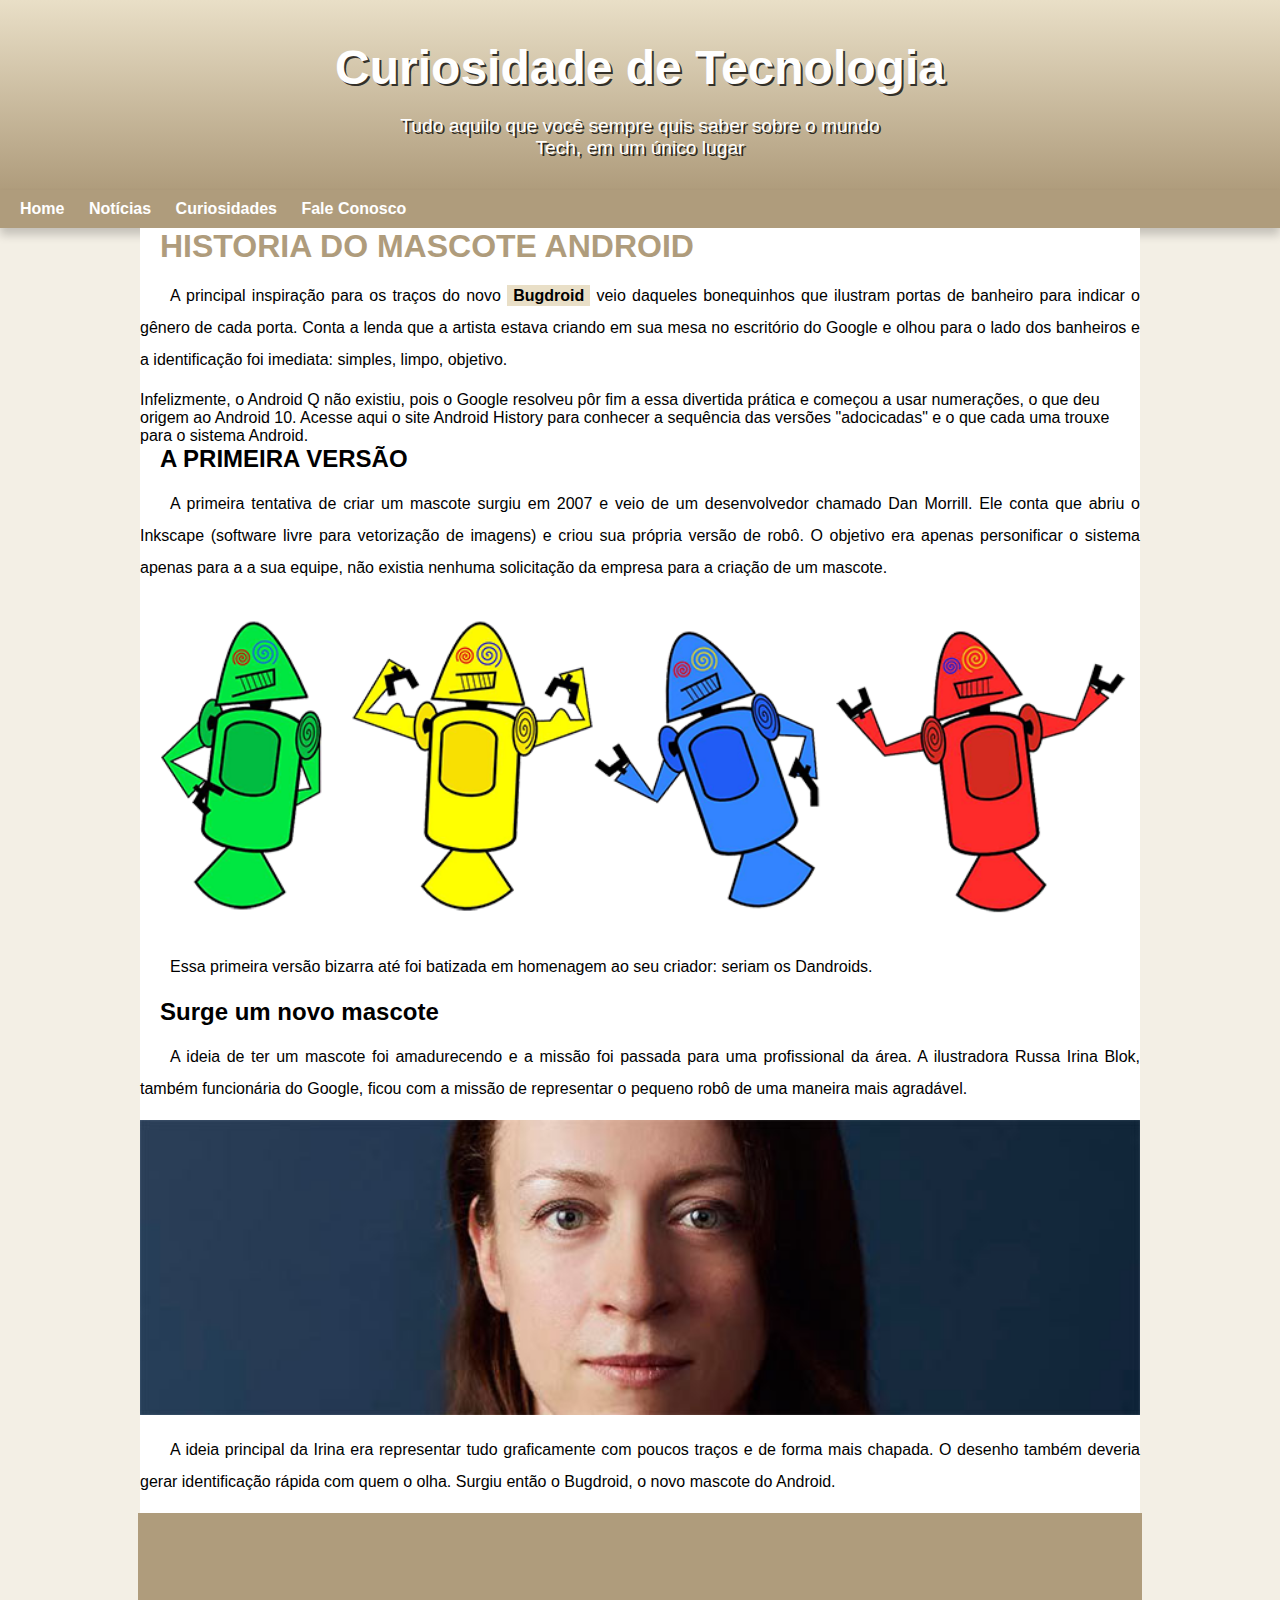
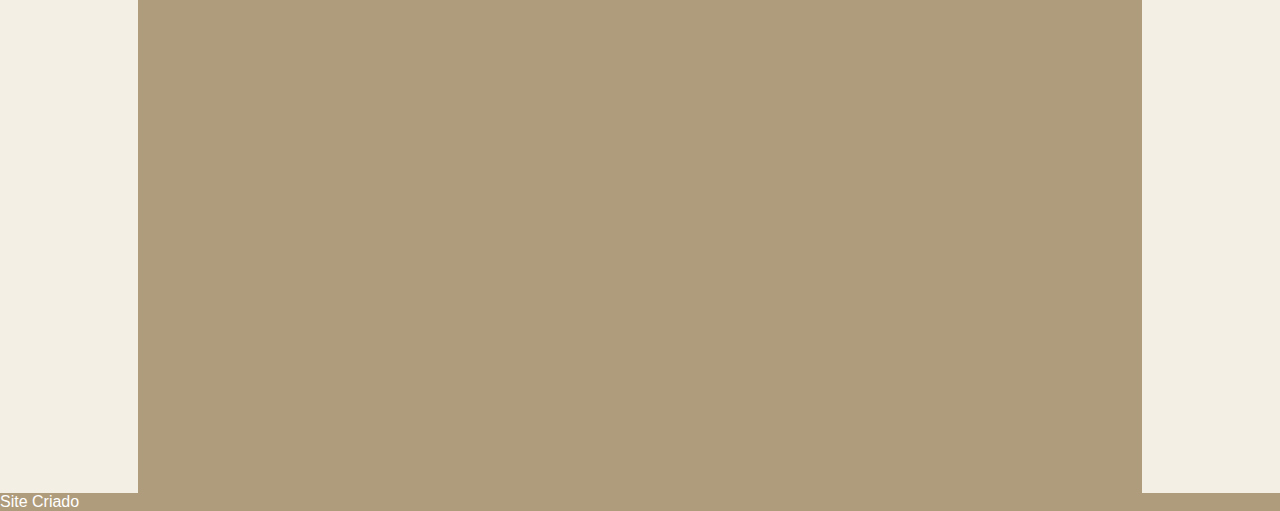
==== index.html @ bc6fec33 "novo site" ====
<!DOCTYPE html>
<html lang="pt-br">
<head>
    <meta charset="UTF-8">
    <meta name="viewport" content="width=device-width, initial-scale=1.0">
    <title>desafio</title>
    <link rel="shortcut icon" href="../imagens/favicon.ico" type="image/x-icon">
    <link rel="stylesheet" href="estilo/style.css">
    
</head>
<body>
    <header>
        
        <h1>Curiosidade de Tecnologia</h1>
        <p>Tudo aquilo que você sempre quis saber sobre o mundo Tech, em um único lugar</p>
    </header>
  
    
    <nav>
        <a href="#">Home</a>
        <a href="#">Notícias</a>
        <a href="#">Curiosidades</a>
        <a href="#">Fale Conosco</a>
        
    </nav>
    <main>
        <article>
            <h1>HISTORIA DO MASCOTE ANDROID</h1>


            <p>A principal inspiração para os traços do novo <strong>Bugdroid</strong> veio daqueles bonequinhos que ilustram portas de banheiro para indicar o gênero de cada porta. Conta a lenda que a artista estava criando em sua mesa no escritório do Google e olhou para o lado dos banheiros e a identificação foi imediata: simples, limpo, objetivo.</p>

            
            
             <aside>
                
                 
                             Infelizmente, o Android Q não existiu, pois o Google resolveu pôr fim a essa divertida prática e começou a usar numerações, o que deu origem ao Android 10.
                 
                             Acesse aqui o site Android History para conhecer a sequência das versões "adocicadas" e o que cada uma trouxe para o sistema Android.
             </aside>
            

            <h2>A PRIMEIRA VERSÃO</h2>

            <p>A primeira tentativa de criar um mascote surgiu em 2007 e veio de um desenvolvedor chamado Dan Morrill. Ele conta que abriu o Inkscape (software livre para vetorização de imagens) e criou sua própria versão de robô. O objetivo era apenas personificar o sistema apenas para a a sua equipe, não existia nenhuma solicitação da empresa para a criação de um mascote.</p>

            <picture>
              <source media="(max-width: 500px )" srcset="estilo/dan-droids-pq.png">
              <img src="estilo/dan-droids.png" alt="">

            </picture>

            <p>Essa primeira versão bizarra até foi batizada em homenagem ao seu criador: seriam os Dandroids.</p>

            <h2>Surge um novo mascote</h2>
<p>
    
                A ideia de ter um mascote foi amadurecendo e a missão foi passada para uma profissional da área. A ilustradora Russa Irina Blok, também funcionária do Google, ficou com a missão de representar o pequeno robô de uma maneira mais agradável.
</p>

            <img src="../imagens/irina-blok.jpg" alt="">

            <p>A ideia principal da Irina era representar tudo graficamente com poucos traços e de forma mais chapada. O desenho também deveria gerar identificação rápida com quem o olha. Surgiu então o Bugdroid, o novo mascote do Android.</p>
            <div class="video">
                <iframe width="560" height="315" src="https://www.youtube.com/embed/obTYOfK3-gQ?si=B5YiyShQGwlLPln2" title="YouTube video player" frameborder="0" allow="accelerometer; autoplay; clipboard-write; encrypted-media; gyroscope; picture-in-picture; web-share" referrerpolicy="strict-origin-when-cross-origin" allowfullscreen></iframe>


            </div>



        </article>
    </main>
    <footer>
        <p>Site Criado</p>
    </footer>
</body>
</html>
---- estilo/style.css ----
@charset "UTF8";
body{
    background-color: var(--cor0);
    font-family: var(--fonte-padrao);

}
:root{
    --cor0: #F3EFE5;
    --cor01:#E9DFC7;
    --cor03:#CEBEA3;
    --cor04:#BFCCA8;
    --cor05:#AF9C7C;
    --fonte-padrao: arial, verdana, helvetica, sans-serif;

}
*{
    margin: 0px;
    padding:  0px;
}
main p{
    margin: 15px 0px;
    text-align: justify;
    text-indent: 30px;
    font-size: 1em;
    line-height: 2em;

}
div.video{
    background-color: var(--cor05);
    margin-bottom: 30px;
    margin: 00px -2px;
    padding: 20px;
    padding-bottom: 56%;
    position: relative;
}
div.video>iframe{
     position: absolute;
     top: 5%;
     left:5% ;
     width: 90%;
     height:90% ;

}
header{
   background-image: linear-gradient(to bottom,var(--cor01), var(--cor05));
    min-height: 150px;
    text-align: center;
    padding-top: 40px;
}
header > h1{
    color: white;
    margin-bottom: 20px;
    font-size: 3em;
    text-shadow: 2px 2px 0px rgba(0, 0, 0, 0.77);
    
    
}

    

header> p {
    color: white
    ;
    font-size: 1.2em;
    max-width: 500px;
    padding-left: 10px;
    padding-right: 10px;
    margin: auto;
    text-shadow: 2px 2px 0px rgba(0, 0, 0, 0.77);
}
nav{
    background-color: var(--cor05);
    padding: 10px;
    box-shadow: 0px 7px 9px rgba(0, 0, 0, 0.191);
}
nav> a{
    color: white;
    padding: 10px;
    border-radius: 6px;
    text-decoration: none;
    font-weight: bold;
    transition-duration: .5s;

}
nav>a:hover{
    background-color: var(--cor01);
    color: var(--cor05);
}
main{
    background-color: white;
    min-width: 300px;
    max-width: 1000px;
    margin: auto;
}
main  h1{
    color: var(--cor05);
    margin: 0px 20px;
}
main h2{
    margin:  0px 20px;
    padding-top: 0px;
}
main img{
       width: 100%;
       

}
main strong{
    color: black;
    font-weight: bold;
    background-color: var(--cor01);
    padding: 2px 6px;
}
footer{
    background-color: var(--cor05);
    color: white;

}
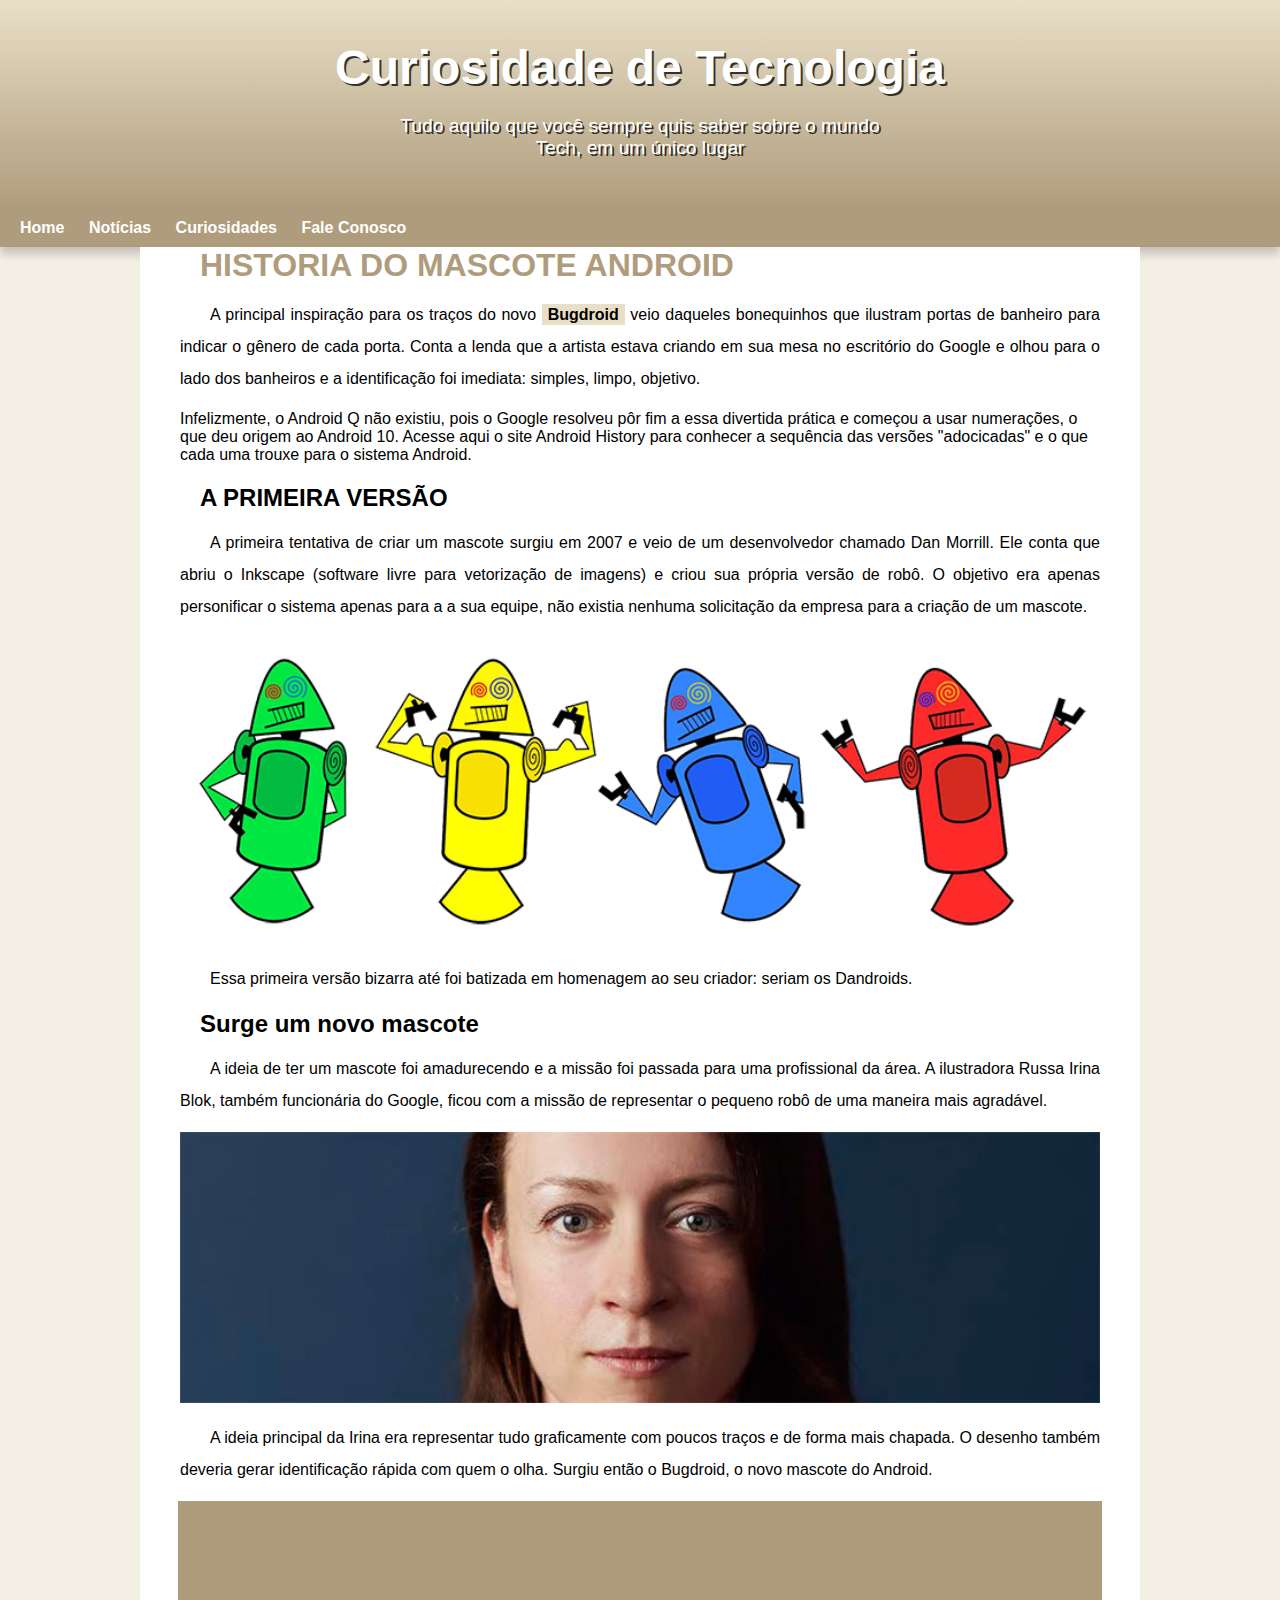
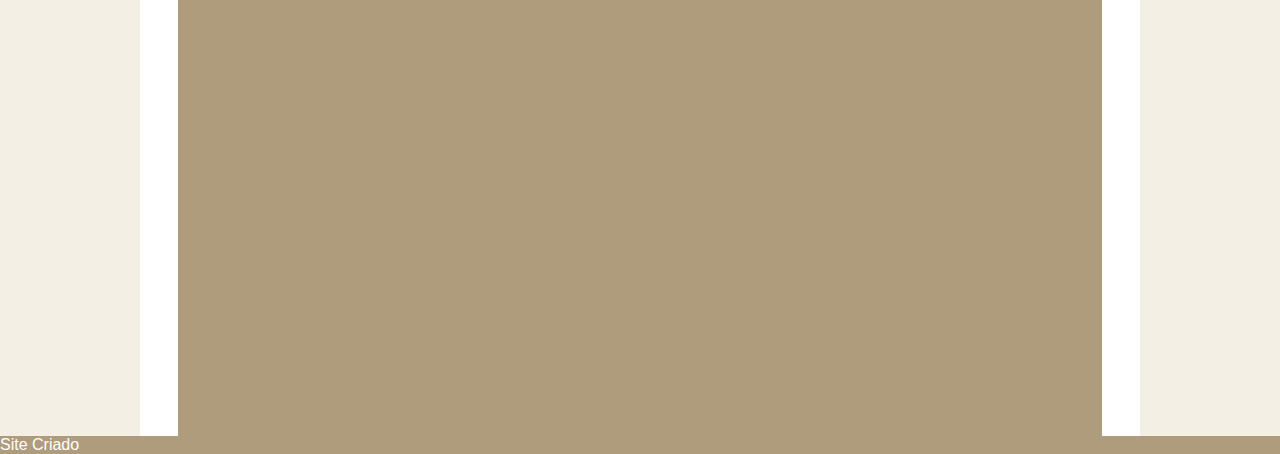
==== commit 3a8e9038: "problema no bottom corrigido" ====
--- a/index.html
+++ b/index.html
@@ -24,54 +24,39 @@
         
     </nav>
     <main>
-        <article>
-            <h1>HISTORIA DO MASCOTE ANDROID</h1>
-
-
-            <p>A principal inspiração para os traços do novo <strong>Bugdroid</strong> veio daqueles bonequinhos que ilustram portas de banheiro para indicar o gênero de cada porta. Conta a lenda que a artista estava criando em sua mesa no escritório do Google e olhou para o lado dos banheiros e a identificação foi imediata: simples, limpo, objetivo.</p>
-
+        <div class="container">
+            <article>
+                <h1>HISTORIA DO MASCOTE ANDROID</h1>
+                <p>A principal inspiração para os traços do novo <strong>Bugdroid</strong> veio daqueles bonequinhos que ilustram portas de banheiro para indicar o gênero de cada porta. Conta a lenda que a artista estava criando em sua mesa no escritório do Google e olhou para o lado dos banheiros e a identificação foi imediata: simples, limpo, objetivo.</p>
             
             
-             <aside>
-                
-                 
-                             Infelizmente, o Android Q não existiu, pois o Google resolveu pôr fim a essa divertida prática e começou a usar numerações, o que deu origem ao Android 10.
-                 
-                             Acesse aqui o site Android History para conhecer a sequência das versões "adocicadas" e o que cada uma trouxe para o sistema Android.
-             </aside>
+                 <aside>
             
-
-            <h2>A PRIMEIRA VERSÃO</h2>
-
-            <p>A primeira tentativa de criar um mascote surgiu em 2007 e veio de um desenvolvedor chamado Dan Morrill. Ele conta que abriu o Inkscape (software livre para vetorização de imagens) e criou sua própria versão de robô. O objetivo era apenas personificar o sistema apenas para a a sua equipe, não existia nenhuma solicitação da empresa para a criação de um mascote.</p>
-
-            <picture>
-              <source media="(max-width: 500px )" srcset="estilo/dan-droids-pq.png">
-              <img src="estilo/dan-droids.png" alt="">
-
-            </picture>
-
-            <p>Essa primeira versão bizarra até foi batizada em homenagem ao seu criador: seriam os Dandroids.</p>
-
-            <h2>Surge um novo mascote</h2>
-<p>
-    
-                A ideia de ter um mascote foi amadurecendo e a missão foi passada para uma profissional da área. A ilustradora Russa Irina Blok, também funcionária do Google, ficou com a missão de representar o pequeno robô de uma maneira mais agradável.
-</p>
-
-            <img src="../imagens/irina-blok.jpg" alt="">
-
-            <p>A ideia principal da Irina era representar tudo graficamente com poucos traços e de forma mais chapada. O desenho também deveria gerar identificação rápida com quem o olha. Surgiu então o Bugdroid, o novo mascote do Android.</p>
-            <div class="video">
-                <iframe width="560" height="315" src="https://www.youtube.com/embed/obTYOfK3-gQ?si=B5YiyShQGwlLPln2" title="YouTube video player" frameborder="0" allow="accelerometer; autoplay; clipboard-write; encrypted-media; gyroscope; picture-in-picture; web-share" referrerpolicy="strict-origin-when-cross-origin" allowfullscreen></iframe>
-
-
-            </div>
-
-
-
-        </article>
-    </main>
+            
+                                 Infelizmente, o Android Q não existiu, pois o Google resolveu pôr fim a essa divertida prática e começou a usar numerações, o que deu origem ao Android 10.
+            
+                                 Acesse aqui o site Android History para conhecer a sequência das versões "adocicadas" e o que cada uma trouxe para o sistema Android.
+                 </aside>
+            
+                <h2>A PRIMEIRA VERSÃO</h2>
+                <p>A primeira tentativa de criar um mascote surgiu em 2007 e veio de um desenvolvedor chamado Dan Morrill. Ele conta que abriu o Inkscape (software livre para vetorização de imagens) e criou sua própria versão de robô. O objetivo era apenas personificar o sistema apenas para a a sua equipe, não existia nenhuma solicitação da empresa para a criação de um mascote.</p>
+                <picture>
+                  <source media="(max-width: 500px )" srcset="estilo/dan-droids-pq.png">
+                  <img src="estilo/dan-droids.png" alt="">
+                </picture>
+                <p>Essa primeira versão bizarra até foi batizada em homenagem ao seu criador: seriam os Dandroids.</p>
+                <h2>Surge um novo mascote</h2>
+            <p>
+                    A ideia de ter um mascote foi amadurecendo e a missão foi passada para uma profissional da área. A ilustradora Russa Irina Blok, também funcionária do Google, ficou com a missão de representar o pequeno robô de uma maneira mais agradável.
+            </p>
+                <img src="../imagens/irina-blok.jpg" alt="">
+                <p>A ideia principal da Irina era representar tudo graficamente com poucos traços e de forma mais chapada. O desenho também deveria gerar identificação rápida com quem o olha. Surgiu então o Bugdroid, o novo mascote do Android.</p>
+                <div class="video">
+                    <iframe width="560" height="315" src="https://www.youtube.com/embed/obTYOfK3-gQ?si=B5YiyShQGwlLPln2" title="YouTube video player" frameborder="0" allow="accelerometer; autoplay; clipboard-write; encrypted-media; gyroscope; picture-in-picture; web-share" referrerpolicy="strict-origin-when-cross-origin" allowfullscreen></iframe>
+                </div>
+            </article>
+                </main>
+        </div>
     <footer>
         <p>Site Criado</p>
     </footer>
--- a/estilo/style.css
+++ b/estilo/style.css
@@ -66,6 +66,7 @@
     padding-left: 10px;
     padding-right: 10px;
     margin: auto;
+    padding-bottom: 50px;
     text-shadow: 2px 2px 0px rgba(0, 0, 0, 0.77);
 }
 nav{
@@ -85,6 +86,9 @@
 nav>a:hover{
     background-color: var(--cor01);
     color: var(--cor05);
+}
+.container{
+    margin: 0 40px;
 }
 main{
     background-color: white;
@@ -111,6 +115,9 @@
     background-color: var(--cor01);
     padding: 2px 6px;
 }
+main aside{
+    padding-bottom: 20px;
+}
 footer{
     background-color: var(--cor05);
     color: white;
